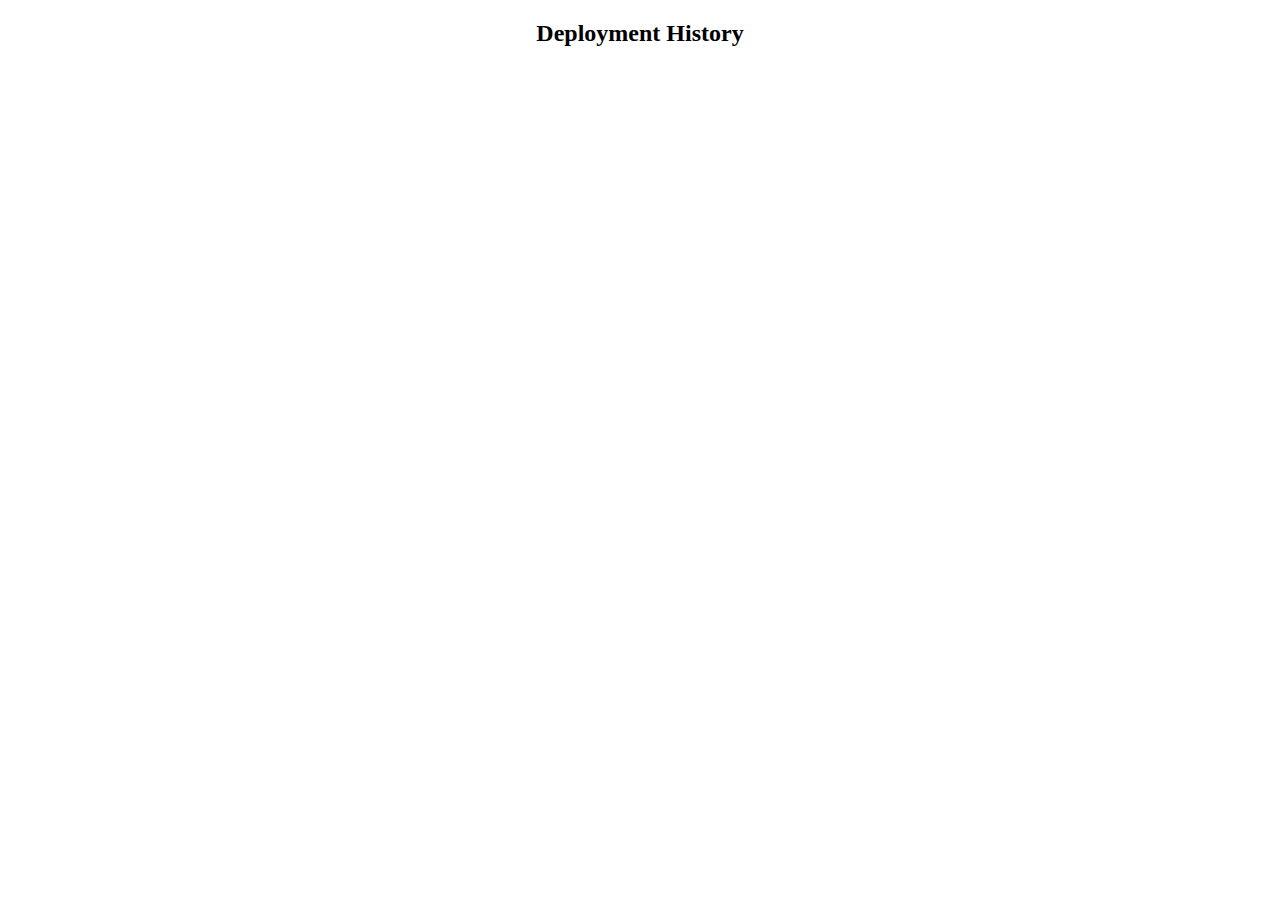
==== aws/envs/demo/files/index.html @ 39c986f3 "demo: ++" ====
<!DOCTYPE html>
<html>
<head>
    <style>
        .container {
            width: 50%;
            margin: auto;
        }
        table {
            width: 100%;
            border-collapse: collapse;
            margin-bottom: 20px;
        }
        table, th, td {
            border: 1px solid black;
            padding: 5px;
        }
        th {
            text-align: left;
        }
        h3 {
            color: blue;
        }
    </style>
</head>
<body>

<h2 style="text-align: center;">Deployment History</h2>

<div id="content" class="container"></div>

<script type="module">
    // This is the URL to your S3 bucket, replace this with your actual URL
    //const S3_BUCKET_URL = 'https://deployment-history-mys-dev.s3.eu-west-2.amazonaws.com/';
    import { S3_BUCKET_URL } from './config.js';


    fetch(S3_BUCKET_URL)
    .then(response => response.text())
    .then(data => {
        // Use DOM parser to get the file links
        let parser = new DOMParser();
        let xmlDoc = parser.parseFromString(data, "text/xml");

        // Extract all keys from the S3 bucket XML
        let keys = xmlDoc.getElementsByTagName('Key');
        let promises = [];

        // Loop through keys and fetch each file
        for(let i = 0; i < keys.length; i++) {
            let fileName = keys[i].childNodes[0].nodeValue;
            if (fileName.endsWith('.txt')) {
                let fileUrl = S3_BUCKET_URL + fileName;
                promises.push(
                    fetch(fileUrl).then(response => {
                        let lastModified = new Date(response.headers.get('last-modified'));
                        return response.text().then(content => ({lastModified, content}));
                    })
                );
            }
        }

        return Promise.all(promises);
    })
    .then(files => {
        // Sort files based on 'last-modified' date
        files.sort((a, b) => b.lastModified - a.lastModified);

        let html = '';
        let currentMonth = '';
        let count = 0;

        files.forEach((file, index) => {
            let lines = file.content.split('\n');
            let month = file.lastModified.toLocaleString('default', { month: 'long', year: 'numeric' });

            if (month !== currentMonth) {
                if (index !== 0) {
                    html += '</table>';
                }

                currentMonth = month;
                count = 1;
                html += `<h3>${currentMonth} (Deployments: ${count})</h3><table><tr><th>Date</th><th>Commit ID</th><th>Environment Name</th></tr>`;
            } else {
                count++;
                html = html.replace(`(Deployments: ${count - 1})`, `(Deployments: ${count})`);
            }

            html += '<tr><td>' + lines[0] + '</td><td>' + lines[1] + '</td><td>' + lines[2] + '</td></tr>';
        });

        html += '</table>';
        document.getElementById('content').innerHTML = html;
    })
    .catch((error) => {
        console.error('Error:', error);
    });
</script>

</body>
</html>
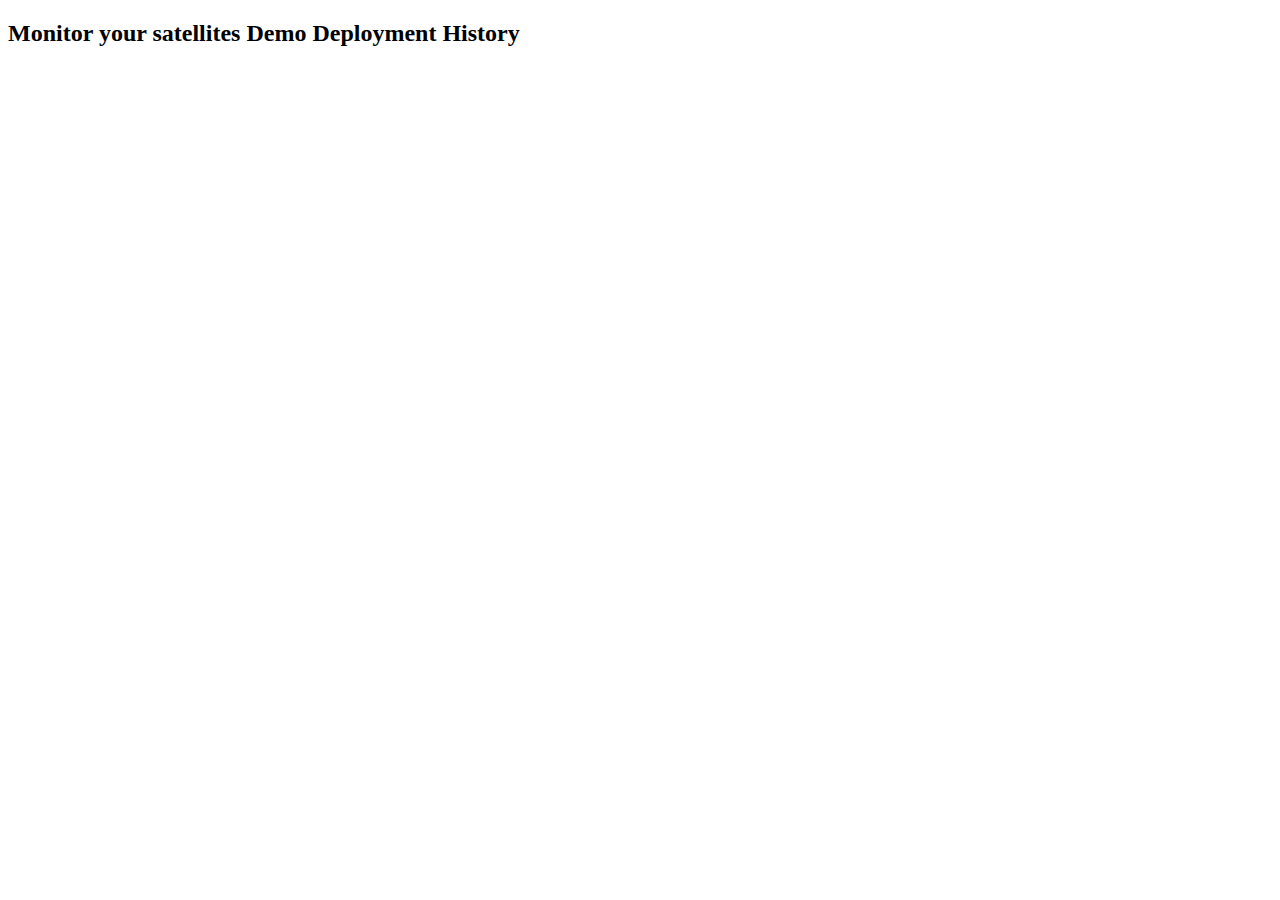
==== commit 6634dfaa: "deployment pages" ====
--- a/aws/envs/demo/files/index.html
+++ b/aws/envs/demo/files/index.html
@@ -1,103 +1,104 @@
 <!DOCTYPE html>
-<html>
-<head>
-    <style>
-        .container {
-            width: 50%;
-            margin: auto;
-        }
-        table {
-            width: 100%;
-            border-collapse: collapse;
-            margin-bottom: 20px;
-        }
-        table, th, td {
-            border: 1px solid black;
-            padding: 5px;
-        }
-        th {
-            text-align: left;
-        }
-        h3 {
-            color: blue;
-        }
-    </style>
-</head>
-<body>
+<html lang="en" class="govuk-template">
+  <head>
+    <title>Monitor your satellites Demo Deployment History</title>
+    <meta
+      name="viewport"
+      content="width=device-width, initial-scale=1, viewport-fit=cover"
+    />
+    <link rel="manifest" href="/assets/manifest.json" />
+    <link rel="stylesheet" href="/stylesheets/govuk-frontend-5.0.0.min.css" />
+  </head>
+  <body class="govuk-template__body">
+    <script>
+      document.body.className +=
+        " js-enabled" +
+        ("noModule" in HTMLScriptElement.prototype
+          ? " govuk-frontend-supported"
+          : "");
+    </script>
+    <div class="govuk-width-container">
+      <main class="govuk-main-wrapper govuk-main-wrapper--l">
+        <h2 class="govuk-heading-l govuk-!-text-align-centre">Monitor your satellites Demo Deployment History</h2>
+        <div id="content" class="container"></div>
+      </main>
+    </div>
 
-<h2 style="text-align: center;">Deployment History</h2>
-
-<div id="content" class="container"></div>
-
-<script type="module">
-    // This is the URL to your S3 bucket, replace this with your actual URL
-    //const S3_BUCKET_URL = 'https://deployment-history-mys-dev.s3.eu-west-2.amazonaws.com/';
-    import { S3_BUCKET_URL } from './config.js';
+    <script type="module">
+      // This is the URL to your S3 bucket, replace this with your actual URL
+      //const S3_BUCKET_URL = 'https://deployment-history-mys-dev.s3.eu-west-2.amazonaws.com/';
+      import { S3_BUCKET_URL } from './config.js';
 
 
-    fetch(S3_BUCKET_URL)
-    .then(response => response.text())
-    .then(data => {
-        // Use DOM parser to get the file links
-        let parser = new DOMParser();
-        let xmlDoc = parser.parseFromString(data, "text/xml");
+      fetch(S3_BUCKET_URL)
+      .then(response => response.text())
+      .then(data => {
+          // Use DOM parser to get the file links
+          let parser = new DOMParser();
+          let xmlDoc = parser.parseFromString(data, "text/xml");
 
-        // Extract all keys from the S3 bucket XML
-        let keys = xmlDoc.getElementsByTagName('Key');
-        let promises = [];
+          // Extract all keys from the S3 bucket XML
+          let keys = xmlDoc.getElementsByTagName('Key');
+          let promises = [];
 
-        // Loop through keys and fetch each file
-        for(let i = 0; i < keys.length; i++) {
-            let fileName = keys[i].childNodes[0].nodeValue;
-            if (fileName.endsWith('.txt')) {
-                let fileUrl = S3_BUCKET_URL + fileName;
-                promises.push(
-                    fetch(fileUrl).then(response => {
-                        let lastModified = new Date(response.headers.get('last-modified'));
-                        return response.text().then(content => ({lastModified, content}));
-                    })
-                );
-            }
-        }
+          // Loop through keys and fetch each file
+          for(let i = 0; i < keys.length; i++) {
+              let fileName = keys[i].childNodes[0].nodeValue;
+              if (fileName.endsWith('.txt')) {
+                  let fileUrl = S3_BUCKET_URL + fileName;
+                  promises.push(
+                      fetch(fileUrl).then(response => {
+                          let lastModified = new Date(response.headers.get('last-modified'));
+                          return response.text().then(content => ({lastModified, content}));
+                      })
+                  );
+              }
+          }
 
-        return Promise.all(promises);
-    })
-    .then(files => {
-        // Sort files based on 'last-modified' date
-        files.sort((a, b) => b.lastModified - a.lastModified);
+          return Promise.all(promises);
+      })
+      .then(files => {
+          // Sort files based on 'last-modified' date
+          files.sort((a, b) => b.lastModified - a.lastModified);
 
-        let html = '';
-        let currentMonth = '';
-        let count = 0;
+          let html = '';
+          let currentMonth = '';
+          let count = 0;
 
-        files.forEach((file, index) => {
-            let lines = file.content.split('\n');
-            let month = file.lastModified.toLocaleString('default', { month: 'long', year: 'numeric' });
+          files.forEach((file, index) => {
+              let lines = file.content.split('\n');
+              let month = file.lastModified.toLocaleString('default', { month: 'long', year: 'numeric' });
 
-            if (month !== currentMonth) {
-                if (index !== 0) {
-                    html += '</table>';
-                }
+              if (month !== currentMonth) {
+                  if (index !== 0) {
+                      html += '</table>';
+                  }
 
-                currentMonth = month;
-                count = 1;
-                html += `<h3>${currentMonth} (Deployments: ${count})</h3><table><tr><th>Date</th><th>Commit ID</th><th>Environment Name</th></tr>`;
-            } else {
-                count++;
-                html = html.replace(`(Deployments: ${count - 1})`, `(Deployments: ${count})`);
-            }
+                  currentMonth = month;
+                  count = 1;
+                  html += `<h3 class="govuk-heading-m">${currentMonth} (Deployments: ${count})</h3><table class="govuk-table"><tr class="govuk-table__row"><th class="govuk-table__header">Date</th><th class="govuk-table__header">Commit ID</th><th class="govuk-table__header">Environment Name</th></tr>`;
+              } else {
+                  count++;
+                  html = html.replace(`(Deployments: ${count - 1})`, `(Deployments: ${count})`);
+              }
 
-            html += '<tr><td>' + lines[0] + '</td><td>' + lines[1] + '</td><td>' + lines[2] + '</td></tr>';
-        });
+              html += '<tr class="govuk-table__row"><td class="govuk-table__cell">' + lines[0] + '</td><td class="govuk-table__cell">' + lines[1] + '</td><td class="govuk-table__cell">' + lines[2] + '</td></tr>';
+          });
 
-        html += '</table>';
-        document.getElementById('content').innerHTML = html;
-    })
-    .catch((error) => {
-        console.error('Error:', error);
-    });
-</script>
-
-</body>
+          html += '</table>';
+          document.getElementById('content').innerHTML = html;
+      })
+      .catch((error) => {
+          console.error('Error:', error);
+      });
+  </script>
+    <script
+      type="module"
+      src="/javascripts/govuk-frontend-5.0.0.min.js"
+    ></script>
+    <script type="module">
+      import { initAll } from "/javascripts/govuk-frontend-5.0.0.min.js";
+      initAll();
+    </script>
+  </body>
 </html>
-
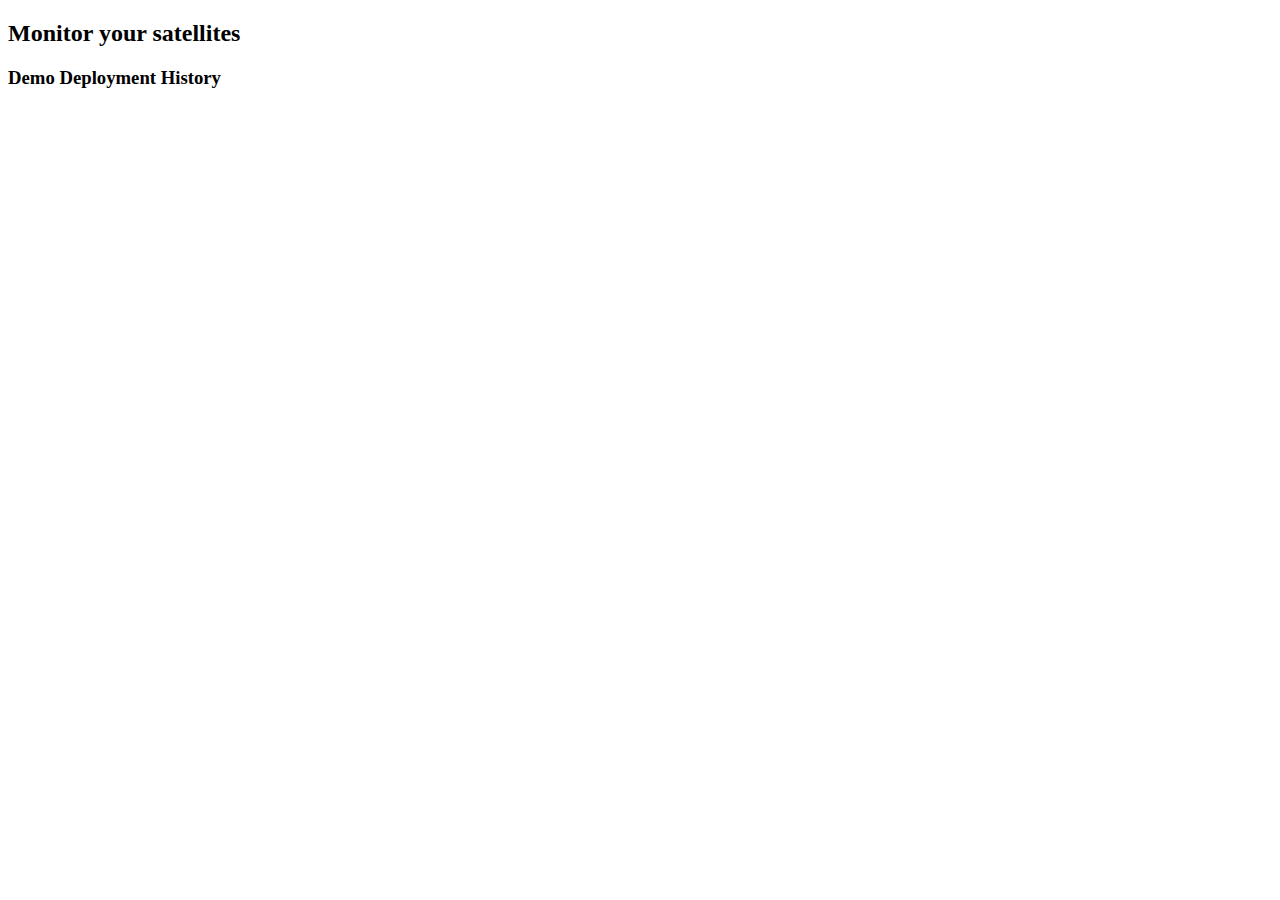
==== commit ebf01084: "deployment pages #2" ====
--- a/aws/envs/demo/files/index.html
+++ b/aws/envs/demo/files/index.html
@@ -19,7 +19,8 @@
     </script>
     <div class="govuk-width-container">
       <main class="govuk-main-wrapper govuk-main-wrapper--l">
-        <h2 class="govuk-heading-l govuk-!-text-align-centre">Monitor your satellites Demo Deployment History</h2>
+        <h2 class="govuk-heading-l govuk-!-text-align-centre">Monitor your satellites</h2>
+        <h3 class="govuk-heading-m govuk-!-text-align-centre">Demo Deployment History</h3>
         <div id="content" class="container"></div>
       </main>
     </div>
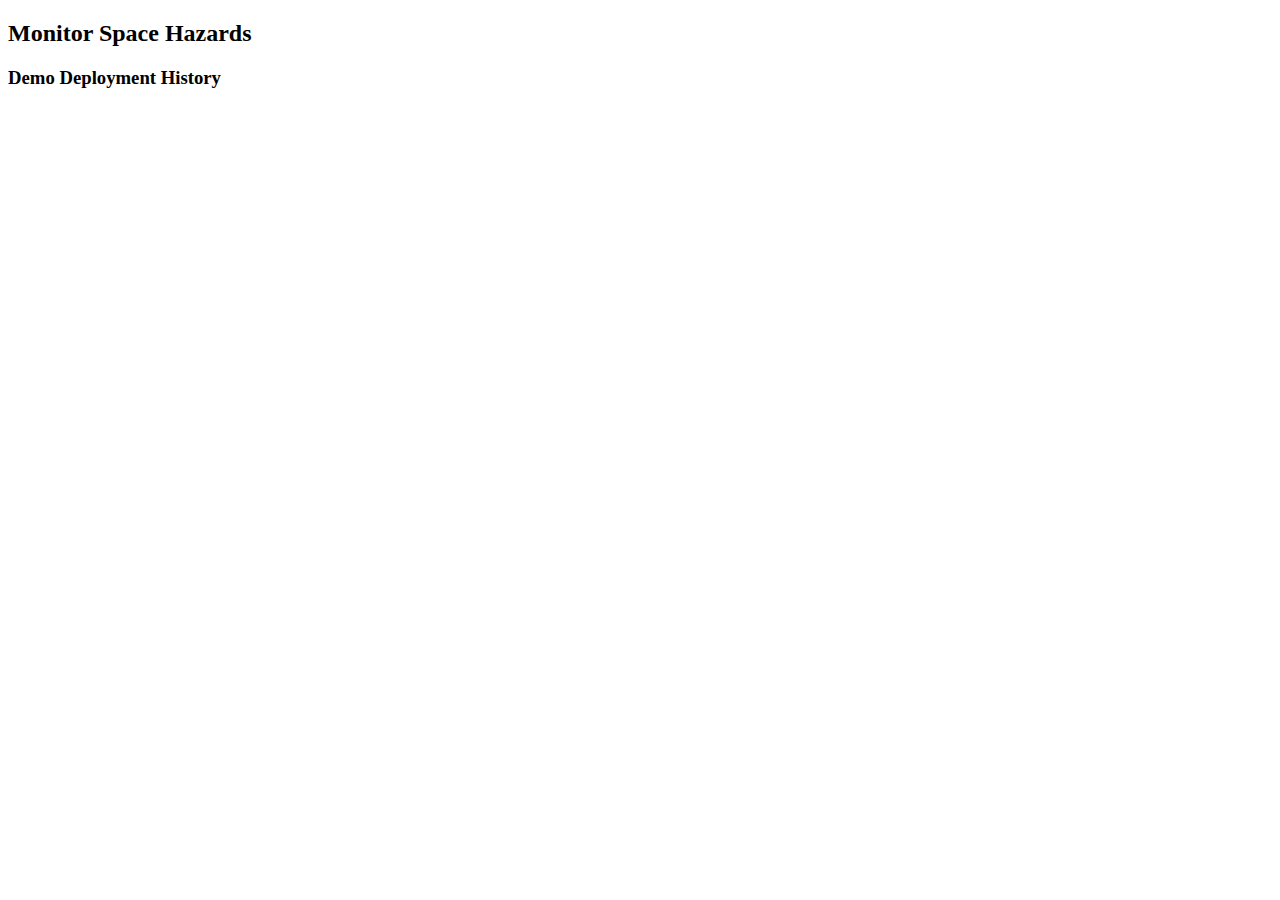
==== commit 00a7672e: "saving msh-demo" ====
--- a/aws/envs/demo/files/index.html
+++ b/aws/envs/demo/files/index.html
@@ -1,7 +1,7 @@
 <!DOCTYPE html>
 <html lang="en" class="govuk-template">
   <head>
-    <title>Monitor your satellites Demo Deployment History</title>
+    <title>Monitor Space Hazards Demo Deployment History</title>
     <meta
       name="viewport"
       content="width=device-width, initial-scale=1, viewport-fit=cover"
@@ -19,7 +19,7 @@
     </script>
     <div class="govuk-width-container">
       <main class="govuk-main-wrapper govuk-main-wrapper--l">
-        <h2 class="govuk-heading-l govuk-!-text-align-centre">Monitor your satellites</h2>
+        <h2 class="govuk-heading-l govuk-!-text-align-centre">Monitor Space Hazards</h2>
         <h3 class="govuk-heading-m govuk-!-text-align-centre">Demo Deployment History</h3>
         <div id="content" class="container"></div>
       </main>
